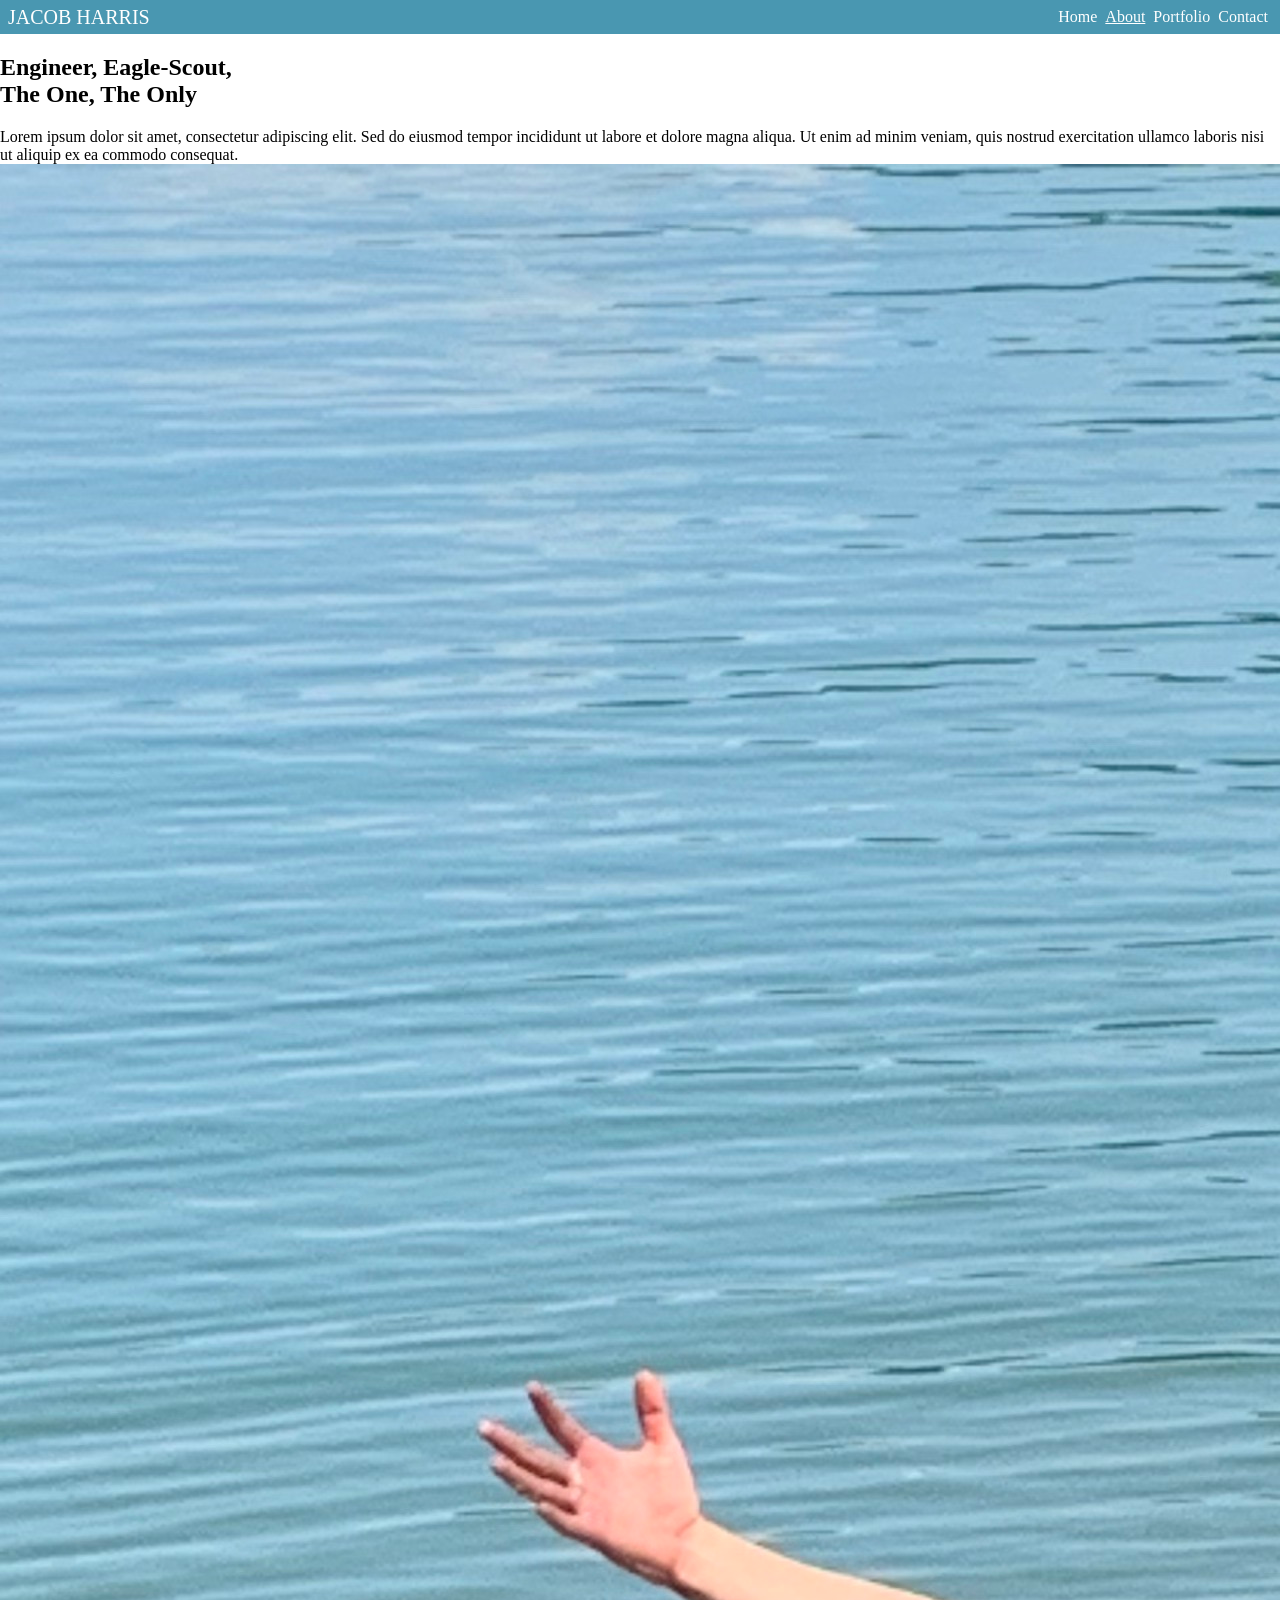
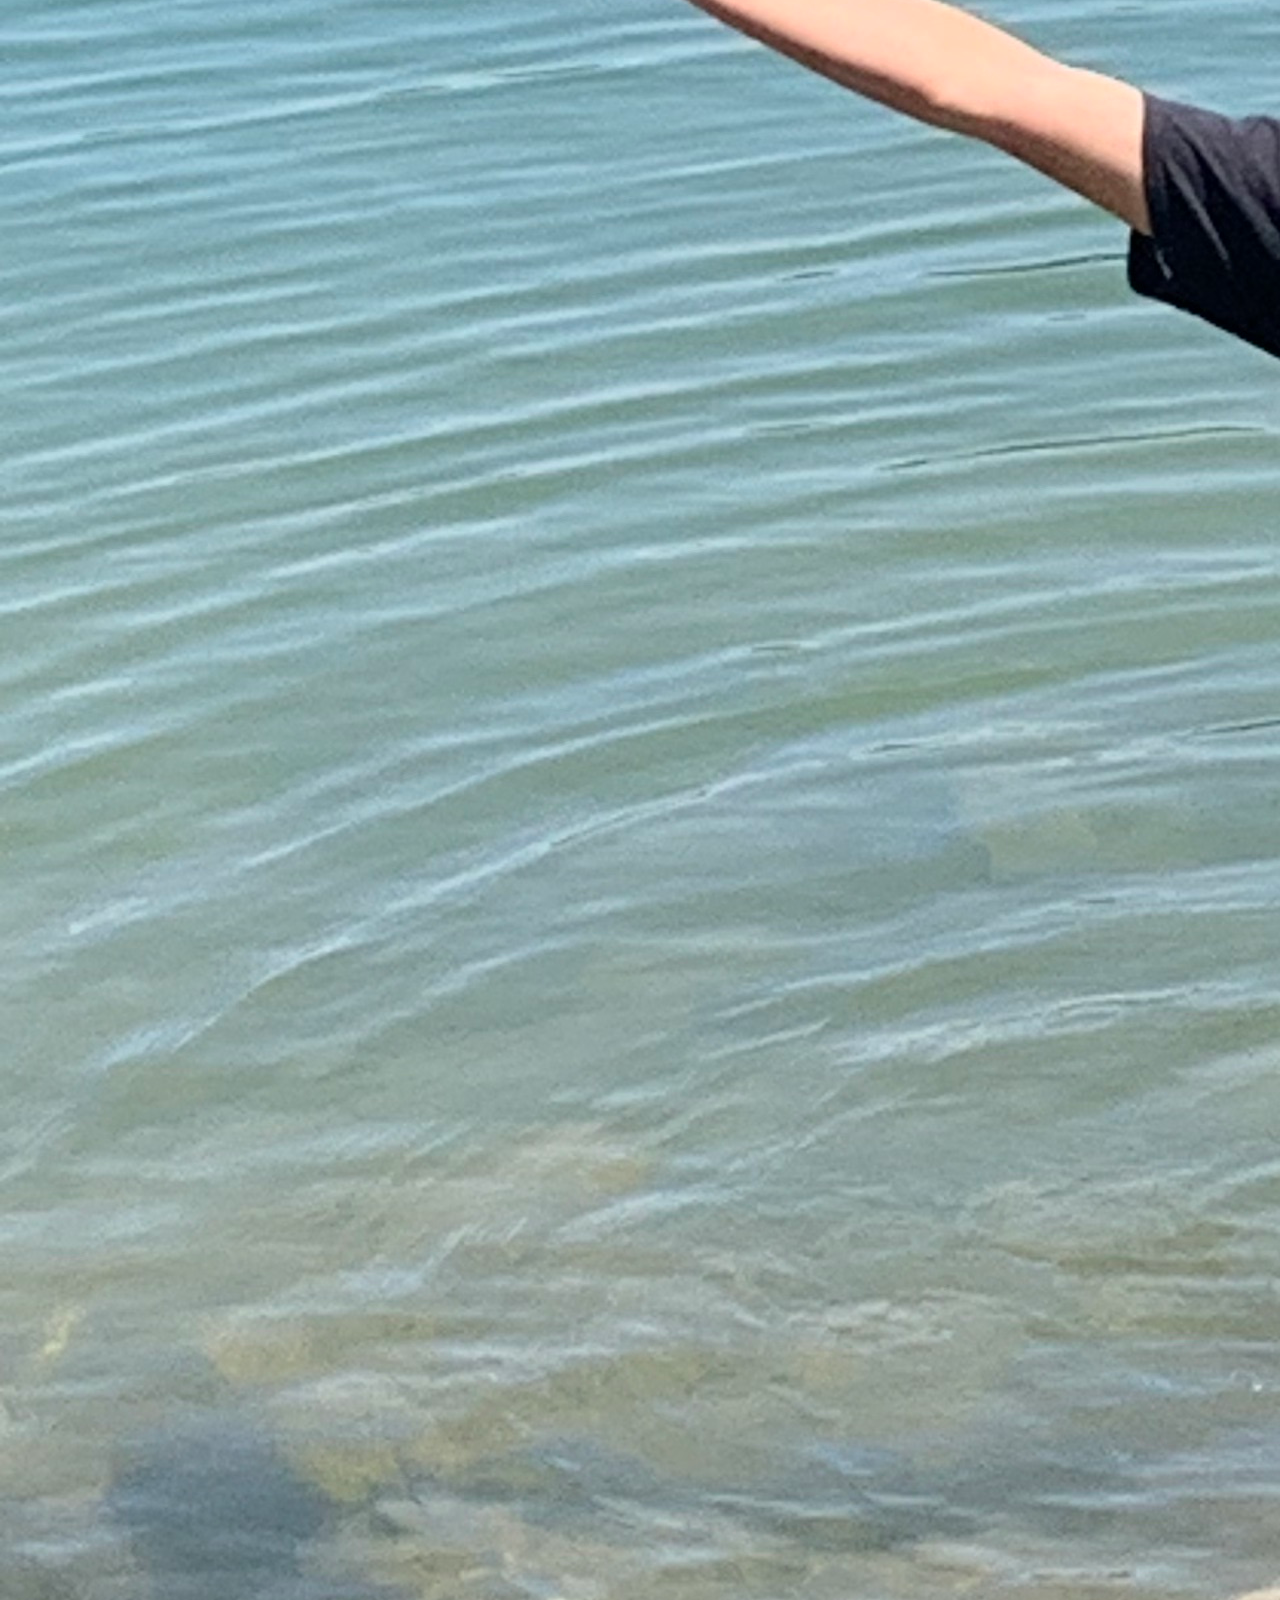
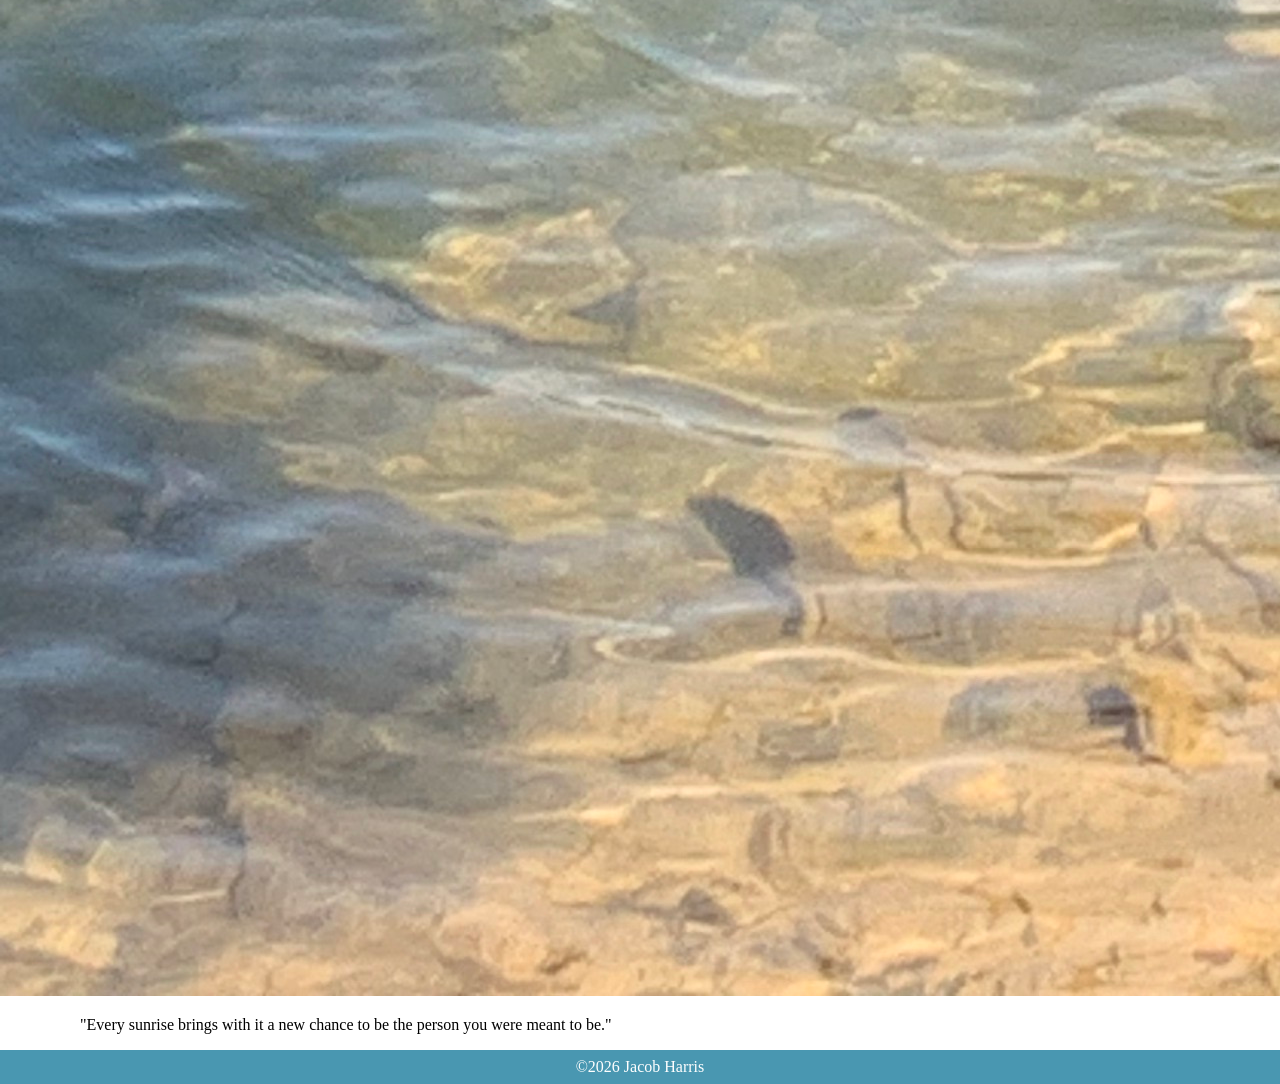
==== src/about.html @ 7ba58d98 "added footer css and html" ====
<!DOCTYPE html>
<html lang="en">
    <head>
        <link rel="stylesheet" href="index.css"/>
        <link rel="stylesheet" href="navbar.css"/>
        <link rel="stylesheet" href="footer.css"/>
    </head>
    <body>
    <header id="navbar">
      <p>Jacob Harris</p>
      <nav>
        <a href='/src/'>Home</a>
        <a class='active' href='/src/about.html'>About</a>
        <a href='/src/portfolio.html'>Portfolio</a>
        <a href='/src/contact.html'>Contact</a>
      </nav>
    </header>
        <div class="flexbox">
        <div class="textbox">
        <h2>Engineer, Eagle-Scout, <br> The One, The Only</h2>
        <p>Lorem ipsum dolor sit amet, consectetur adipiscing elit. Sed do eiusmod tempor incididunt ut labore et dolore magna aliqua. Ut enim ad minim veniam, quis nostrud exercitation ullamco laboris nisi ut aliquip ex ea commodo consequat.</p>
        </div>
        <img src="../resources/images/me.jpeg">
        </div>
        <div class="quote">
        <figure>
            <blockquote>"Every sunrise brings with it a new chance to be the person you were meant to be."</blockquote>
        </figure>
        </div>
        <footer>©2026 Jacob Harris</footer>
    </body>
</html>
---- src/index.css ----
body {
    height: 100dvh;
    margin: 0;
}
---- src/navbar.css ----
#navbar {
  background: rgb(73, 151, 177);
  color: white;
  text-align: center;
  padding-top: 0.5rem;
}

p {
    justify-content: center;
    margin: 0;
}

#navbar p {
  font-size: 1.25em;
  text-transform: uppercase;
}

#navbar nav {
  display: grid;
}

#navbar ul {
    list-style-type: none;
}

#navbar a {
  color: white;
  padding: 0.25rem;
  text-decoration: none;
}

#navbar a:hover {
  background: rgb(101, 166, 187);
}

#navbar a.active {
  text-decoration: underline;
}

@media (width >= 600px) {
  #navbar {
    display: flex;
    justify-content: space-between;
    align-items: center;
    padding: 0.25rem 0.5rem;
  }
  #navbar nav {
    display: flex;
  }
}
---- src/footer.css ----
footer {
  background: rgb(73, 151, 177);
  color: white;
  text-align: center;
  padding: 0.5rem;
}
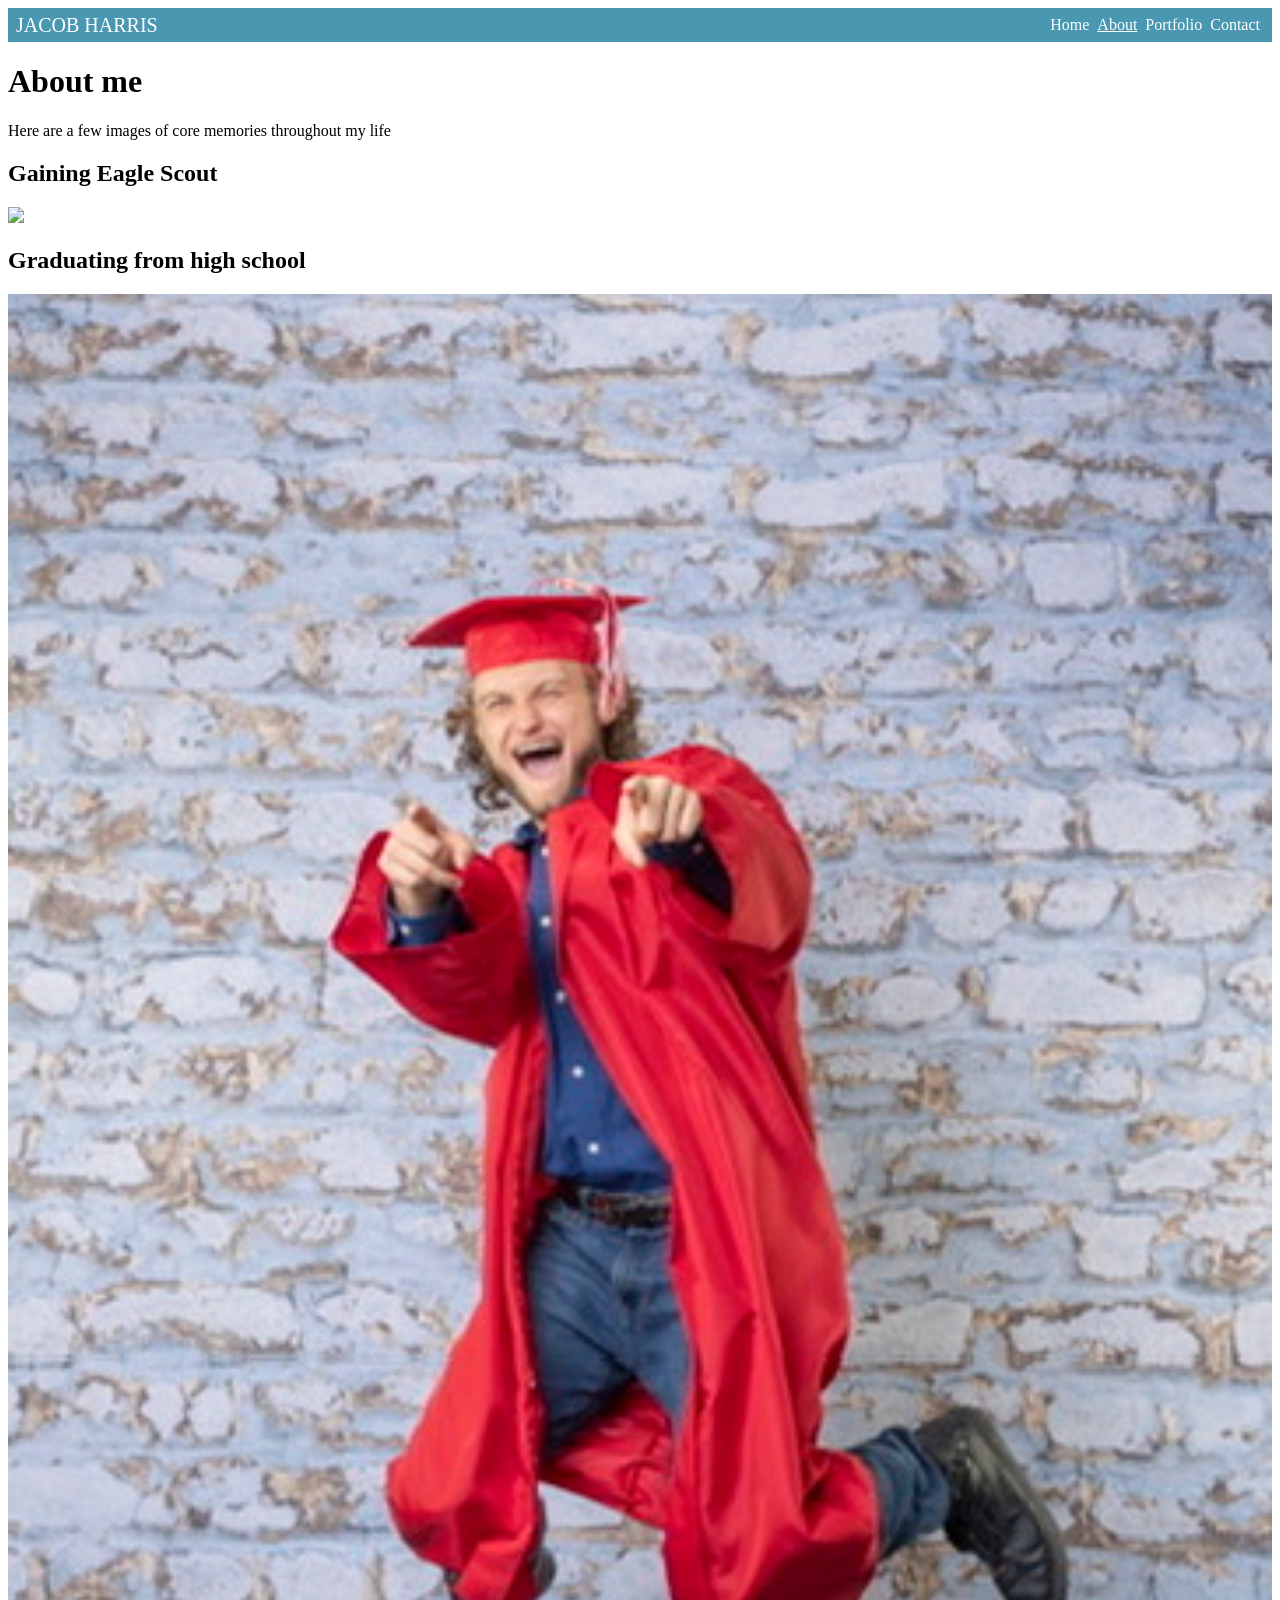
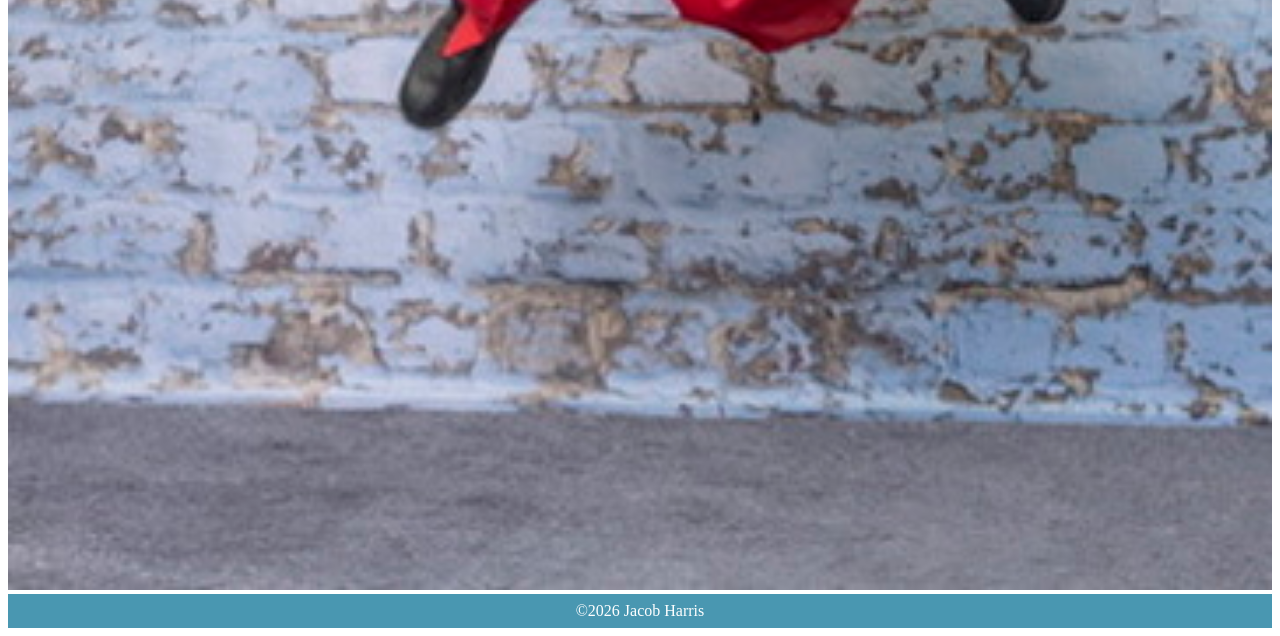
==== commit 0d0be455: "added html and css for other pages" ====
--- a/src/about.html
+++ b/src/about.html
@@ -1,7 +1,7 @@
 <!DOCTYPE html>
 <html lang="en">
     <head>
-        <link rel="stylesheet" href="index.css"/>
+        <link rel="stylesheet" href="about.css"/>
         <link rel="stylesheet" href="navbar.css"/>
         <link rel="stylesheet" href="footer.css"/>
     </head>
@@ -15,18 +15,12 @@
         <a href='/src/contact.html'>Contact</a>
       </nav>
     </header>
-        <div class="flexbox">
-        <div class="textbox">
-        <h2>Engineer, Eagle-Scout, <br> The One, The Only</h2>
-        <p>Lorem ipsum dolor sit amet, consectetur adipiscing elit. Sed do eiusmod tempor incididunt ut labore et dolore magna aliqua. Ut enim ad minim veniam, quis nostrud exercitation ullamco laboris nisi ut aliquip ex ea commodo consequat.</p>
-        </div>
-        <img src="../resources/images/me.jpeg">
-        </div>
-        <div class="quote">
-        <figure>
-            <blockquote>"Every sunrise brings with it a new chance to be the person you were meant to be."</blockquote>
-        </figure>
-        </div>
-        <footer>©2026 Jacob Harris</footer>
+    <h1>About me</h1>
+    <p>Here are a few images of core memories throughout my life</p>
+    <h2>Gaining Eagle Scout</h2>
+    <img src="../resources/images/eagle.JPG">
+    <h2>Graduating from high school</h2>
+    <img src="../resources/images/graduation.jpeg">
+    <footer>©2026 Jacob Harris</footer>
     </body>
 </html>
--- a/src/about.css
+++ b/src/about.css
@@ -0,0 +1,8 @@
+main {
+    flex : 1;
+}
+
+img {
+    width: 100%;
+    height: auto;
+}
